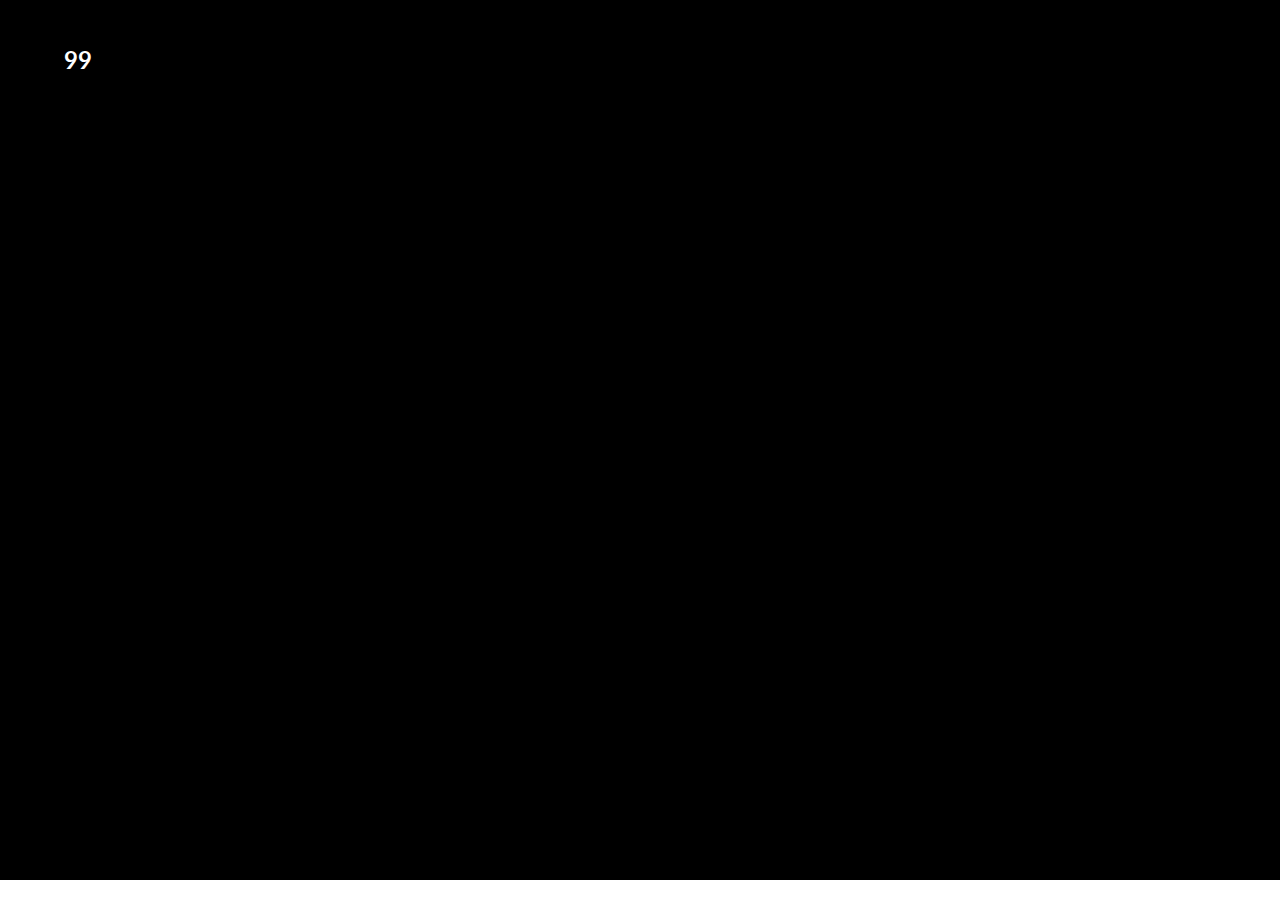
==== index.html @ 867af3f0 "[추가] 페이지 이동 시 효과 테스트, 페이지 내의 이동 애니메이션 테스트 추가 / index에 효과 적용" ====
<html>
    <head>
		<link rel="stylesheet" href="./index.css">
    </head>
    <body>
        <span class="trans-title">99</span>
		<div class="slide-loading1"></div>
        <div class="slide-loading2"></div>
        <div id="page-standard">
            <div class="page1">
                <div class="page-fotter">
                    <span class="slide-loading-text" onclick="move(1);">NEXT</span>
                    <p class="slide-loading-text">abcd1</p>
                    <p class="slide-loading-text">abcd2</p>
                    <p class="slide-loading-text">abcd3</p>
                </div>
            </div>
            <div class="page2">
                <span class="slide-loading-text" onclick="move(0);">PREVIOUS</span>
            </div>
        </div>
        <script>
            const move = (flg) => {
                if(flg) {
                    document.querySelector('.page1').classList.toggle("page-trans-left");
                    document.querySelector('.page2').classList.toggle("page-trans-left");
                    document.querySelector('.page1').classList.remove("page-trans-right");
                    document.querySelector('.page2').classList.remove("page-trans-right");
                }else {
                    document.querySelector('.page1').classList.toggle("page-trans-left");
                    document.querySelector('.page2').classList.toggle("page-trans-left");
                    document.querySelector('.page1').classList.add("page-trans-right");
                    document.querySelector('.page2').classList.add("page-trans-right");
                }
            }
        </script>
    </body>
</html>
---- index.css ----
@import url(https://fonts.googleapis.com/css?family=Lato:300);

body {
	background-color: black;
    margin: 0;

	font-family:  Lato,"Helvetica Neue" ;
    overflow: hidden;
}

#page-standard {
    margin: 0;
    display: flex;
    flex-direction: row;
    gap: 0;

    height: 100vh;
    width: 100vw;
}

.page2 {
    position: fixed;
    top: 0;
    left: 100vw;
    width: 100vw;
    height: 100vh;
    background: blueviolet;
}

.page-trans-left {
    transition: transform 2s 0s;
    transform: translateX(-100vw);
}

.page-trans-right {
    transition: transform 2s 0s;
    transform: translateX(0);
}

.trans-title {
	z-index: 1;
	position: absolute;
	top: 5vh;
	left: 5vw;
	width: 100px;
	height: 60px;

	color:white;

	font-size: 24px;
	font-weight: bold;

    -webkit-animation: change-text-color-white-black 1s 6s infinite;
    animation: change-text-color-white-black 1s 6s infinite;
}

.trans-title:after {
	z-index: inherit;
    content: '';

	font-weight: 600;

    -webkit-animation: change-title-text 4s 5s infinite;
    animation: change-title-text 4s 5s infinite;
}

.slide-loading1 {
	content: "LOADING ...";
	position: absolute;
	background-color: #fff;
	width: 100vw;
	height: 20px;
	bottom: 0;
	left: 0;

	-webkit-animation: slide-loading1 5s 0s forwards;
    animation: slide-loading1 5s 0s forwards;
}

.slide-loading2 {
	position: absolute;
	background-color: #fff;
	width: 100vw;
	height: 0;
	bottom: 0;
	left: 0;

	-webkit-animation: slide-loading2 1s 5s forwards;
    animation: slide-loading2 1s 5s forwards;
}

.page1 {
	position: absolute;
    height: 100vh;
	width: 100vw;
	left: 0;
    bottom: 0;
	
	-webkit-animation: page1 5s 7s forwards;
    animation: page1 5s 7s forwards;
}

.page-fotter {
    position: absolute;
    bottom:5vh;
}

.slide-loading-text {
	position: relative;
    margin:0;
	padding-left: 5vw;

    font-size:100px;
	cursor: pointer;

	transition: all 0.1s;
}

.slide-loading-text:hover,
.slide-loading-text:focus {
    font-size:120px;
}

@-webkit-keyframes slide-loading1 {
    0%{width: 0; left: 0;}
    100%{width: 100%; left: 0;}
}

@keyframes slide-loading1 {
    0%{width: 0; left: 0;}
    100%{width: 100%; left: 0;}
}

@-webkit-keyframes slide-loading2 {
    0%{height: 0; bottom: 0;}
    100%{height: 100%; bottom: 0;}
}

@keyframes slide-loading2 {
    0%{height: 0; bottom: 0;}
    100%{height: 100%; bottom: 0;}
}

@-webkit-keyframes page1 {
    0%{width: 0;}
    100%{width: 100vw;}
}

@keyframes page1 {
    0%{width: 0;}
    100%{width: 100vw;}
}

@-webkit-keyframes change-title-text {
    0%{content: 'study'; color: black;}
    33%{content: 'space'; color: black;}
    66%{content: 'study'; color: black;}
    100%{content: 'space'; color: black;}
}

@keyframes change-title-text {
    0%{content: 'study'; color: black;}
    33%{content: 'space'; color: black;}
    66%{content: 'study'; color: black;}
    100%{content: 'space'; color: black;}
}

@-webkit-keyframes change-text-color-white-black {
    0%{color: black;}
    33%{color: black;}
    66%{color: black;}
    100%{color: black;}
}

@keyframes change-text-color-white-black {
    0%{color: black;}
    33%{color: black;}
    66%{color: black;}
    100%{color: black;}
}
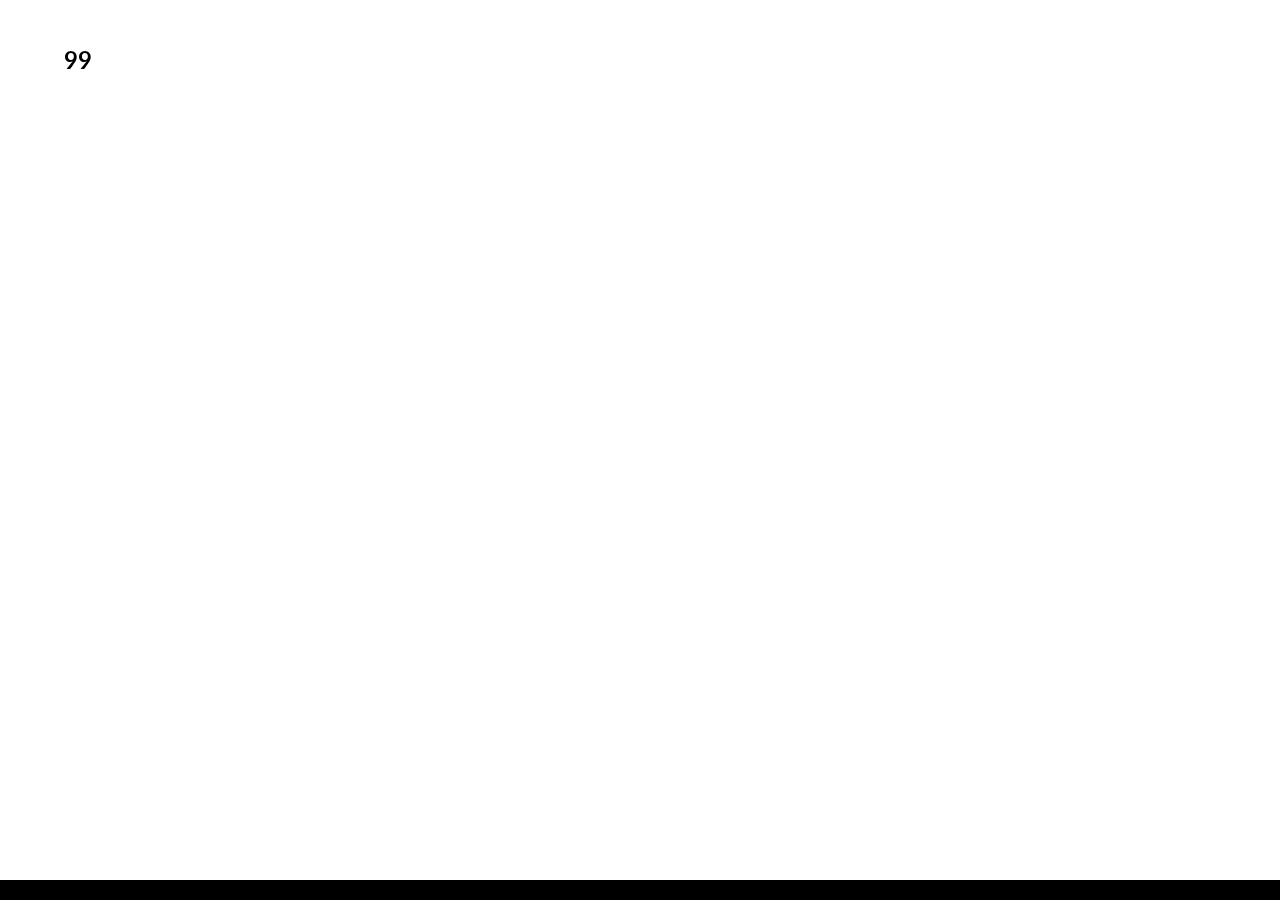
==== commit ecd94dff: "배경 및 폰트 색상 변경, 모바일/pc 동작 애니메이션 분리, position absolute 전부 fixed로 변경(모바일에서 height가 커지는 문제 때문에)" ====
--- a/index.html
+++ b/index.html
@@ -1,5 +1,8 @@
 <html>
     <head>
+        <meta charset="utf-8">
+        <meta http-equiv="X-UA-Compatible" content="IE=edge">
+        <meta name="viewport" content="width=device-width, initial-scale=1">
 		<link rel="stylesheet" href="./index.css">
     </head>
     <body>
@@ -9,28 +12,89 @@
         <div id="page-standard">
             <div class="page1">
                 <div class="page-fotter">
-                    <span class="slide-loading-text" onclick="move(1);">NEXT</span>
-                    <p class="slide-loading-text">abcd1</p>
-                    <p class="slide-loading-text">abcd2</p>
-                    <p class="slide-loading-text">abcd3</p>
+                    <span class="slide-loading-text main-text" id="btn-page1-next">NEXT</span>
+                    <p class="slide-loading-text main-text">abcd1</p>
+                    <p class="slide-loading-text main-text">abcd2</p>
+                    <p class="slide-loading-text main-text">abcd3</p>
                 </div>
             </div>
             <div class="page2">
-                <span class="slide-loading-text" onclick="move(0);">PREVIOUS</span>
+                <div class="page-body">
+                    <span class="slide-loading-text" onclick="move(1, 0);">PREVIOUS</span>
+                    <p class="slide-loading-text sub-text">abcd1</p>
+                    <p class="slide-loading-text sub-text">abcd2</p>
+                    <p class="slide-loading-text sub-text">abcd3</p>
+                </div>
+            </div>
+            <div class="page3">
+                <div class="page-body">
+                    <span class="slide-loading-text" onclick="move(2, 0);">PREVIOUS</span>
+                    <p class="slide-loading-text sub-text">abcd1</p>
+                    <p class="slide-loading-text sub-text">abcd2</p>
+                    <p class="slide-loading-text sub-text">abcd3</p>
+                </div>
             </div>
         </div>
         <script>
-            const move = (flg) => {
-                if(flg) {
-                    document.querySelector('.page1').classList.toggle("page-trans-left");
-                    document.querySelector('.page2').classList.toggle("page-trans-left");
-                    document.querySelector('.page1').classList.remove("page-trans-right");
-                    document.querySelector('.page2').classList.remove("page-trans-right");
-                }else {
+            document.addEventListener('DOMContentLoaded', () => {
+                window.setTimeout(() => {
+                    //시작 후 로딩이 완료되는 5초 뒤에 클릭 이벤트 추가
+                    const btnPage1Next = document.getElementById('btn-page1-next');
+                    btnPage1Next.onclick = e => {
+                        move(0, 1);
+                    }
+                }, 5000);
+            });
+
+            //flg : 0 좌측 이동 / 1 우측 이동
+            const move = (page, flg) => {
+                if(page === 0) {
+                    if(flg) {
+                        document.querySelector('.page1').classList.toggle("page-trans-left");
+                        document.querySelector('.page2').classList.toggle("page-trans-left");
+                        document.querySelector('.page1').classList.remove("page-trans-right");
+                        document.querySelector('.page2').classList.remove("page-trans-right");
+
+                        document.querySelector('.page2').classList.toggle("page-chg-left");
+                        document.querySelector('.page2').classList.remove("page-chg-right");
+
+                        document.querySelectorAll('.main-text').forEach(selector => {
+                            selector.classList.toggle("chg-small-text");
+                            selector.classList.remove("chg-big-text");
+                        });
+                    }else {
+
+                    }
+                }else if(page === 1) {
+                    if(flg) {
+
+                    }else {
+                        document.querySelector('.page1').classList.toggle("page-trans-left");
+                        document.querySelector('.page2').classList.toggle("page-trans-left");
+                        document.querySelector('.page1').classList.add("page-trans-right");
+                        document.querySelector('.page2').classList.add("page-trans-right");
+
+                        document.querySelector('.page2').classList.toggle("page-chg-left");
+                        document.querySelector('.page2').classList.add("page-chg-right");
+
+                        document.querySelectorAll('.main-text').forEach(selector => {
+                            selector.classList.toggle("chg-small-text");
+                            selector.classList.toggle("chg-big-text");
+                        });
+                    }
+                }else if(page === 2) {
                     document.querySelector('.page1').classList.toggle("page-trans-left");
                     document.querySelector('.page2').classList.toggle("page-trans-left");
                     document.querySelector('.page1').classList.add("page-trans-right");
                     document.querySelector('.page2').classList.add("page-trans-right");
+
+                    document.querySelector('.page2').classList.toggle("page-chg-left");
+                    document.querySelector('.page2').classList.add("page-chg-right");
+
+                    document.querySelectorAll('.main-text').forEach(selector => {
+                        selector.classList.toggle("chg-small-text");
+                        selector.classList.toggle("chg-big-text");
+                    });
                 }
             }
         </script>
--- a/index.css
+++ b/index.css
@@ -1,17 +1,21 @@
 @import url(https://fonts.googleapis.com/css?family=Lato:300);
 
+html,
 body {
-	background-color: black;
+	background-color: white;
     margin: 0;
 
 	font-family:  Lato,"Helvetica Neue" ;
     overflow: hidden;
+
+    height: 100vh;
+    width: 100vw;
 }
 
 #page-standard {
     margin: 0;
-    display: flex;
-    flex-direction: row;
+    display: grid;
+    grid-template-columns: auto auto auto;
     gap: 0;
 
     height: 100vh;
@@ -21,37 +25,105 @@
 .page2 {
     position: fixed;
     top: 0;
-    left: 100vw;
+    right: -100vw;
     width: 100vw;
     height: 100vh;
-    background: blueviolet;
+    background: black;
+}
+
+.page3 {
+    position: fixed;
+    top: 0;
+    right: -200vw;
+    width: 100vw;
+    height: 100vh;
+    background: black;
 }
 
 .page-trans-left {
-    transition: transform 2s 0s;
-    transform: translateX(-100vw);
+
+}
+
+.page-chg-left {
+    -webkit-animation: page-chg-left 1s 0s forwards;
+    animation: page-chg-left 1s 0s forwards;
+}
+
+@-webkit-keyframes page-chg-left {
+    0%{right: -100vw;}
+    100%{right: -15vw;}
+}
+
+@keyframes page-chg-left {
+    0%{right: -100vw;}
+    100%{right: -15vw;}
+}
+
+.page-chg-right {
+    -webkit-animation: page-chg-right 1s 0s forwards;
+    animation: page-chg-right 1s 0s forwards;
+}
+
+@-webkit-keyframes page-chg-right {
+    0%{right: -15vw;}
+    100%{right: -100vw;}
+}
+
+@keyframes page-chg-right {
+    0%{right: -15vw;}
+    100%{right: -100vw;}
 }
 
 .page-trans-right {
-    transition: transform 2s 0s;
+    transition: transform 1s 0s;
     transform: translateX(0);
+}
+
+.chg-small-text {
+    -webkit-animation: chg-small-text 1s 0s forwards;
+    animation: chg-small-text 1s 0s forwards;
+}
+
+@-webkit-keyframes chg-small-text {
+    0%{font-size: 100px;}
+    100%{font-size: 42px;}
+}
+
+@keyframes chg-small-text {
+    0%{font-size: 100px;}
+    100%{font-size: 42px;}
+}
+
+.chg-big-text {
+    -webkit-animation: chg-big-text 1s 0s forwards;
+    animation: chg-big-text 1s 0s forwards;
+}
+
+@-webkit-keyframes chg-big-text {
+    0%{font-size: 42px;}
+    100%{font-size: 100px;}
+}
+
+@keyframes chg-big-text {
+    0%{font-size: 42px;}
+    100%{font-size: 100px;}
 }
 
 .trans-title {
 	z-index: 1;
-	position: absolute;
+	position: fixed;
 	top: 5vh;
 	left: 5vw;
 	width: 100px;
 	height: 60px;
 
-	color:white;
+	color:black;
 
 	font-size: 24px;
 	font-weight: bold;
 
-    -webkit-animation: change-text-color-white-black 1s 6s infinite;
-    animation: change-text-color-white-black 1s 6s infinite;
+    -webkit-animation: change-text-color-black-white 1s 6s infinite;
+    animation: change-text-color-black-white 1s 6s infinite;
 }
 
 .trans-title:after {
@@ -66,8 +138,8 @@
 
 .slide-loading1 {
 	content: "LOADING ...";
-	position: absolute;
-	background-color: #fff;
+	position: fixed;
+	background-color: black;
 	width: 100vw;
 	height: 20px;
 	bottom: 0;
@@ -78,8 +150,8 @@
 }
 
 .slide-loading2 {
-	position: absolute;
-	background-color: #fff;
+	position: fixed;
+	background-color: black;
 	width: 100vw;
 	height: 0;
 	bottom: 0;
@@ -90,7 +162,7 @@
 }
 
 .page1 {
-	position: absolute;
+	position: fixed;
     height: 100vh;
 	width: 100vw;
 	left: 0;
@@ -101,7 +173,7 @@
 }
 
 .page-fotter {
-    position: absolute;
+    position: fixed;
     bottom:5vh;
 }
 
@@ -114,6 +186,7 @@
 	cursor: pointer;
 
 	transition: all 0.1s;
+    color : white;
 }
 
 .slide-loading-text:hover,
@@ -152,30 +225,160 @@
 }
 
 @-webkit-keyframes change-title-text {
-    0%{content: 'study'; color: black;}
-    33%{content: 'space'; color: black;}
-    66%{content: 'study'; color: black;}
-    100%{content: 'space'; color: black;}
+    0%{content: 'study'; color: white;}
+    33%{content: 'space'; color: white;}
+    66%{content: 'study'; color: white;}
+    100%{content: 'space'; color: white;}
 }
 
 @keyframes change-title-text {
-    0%{content: 'study'; color: black;}
-    33%{content: 'space'; color: black;}
-    66%{content: 'study'; color: black;}
-    100%{content: 'space'; color: black;}
-}
-
-@-webkit-keyframes change-text-color-white-black {
-    0%{color: black;}
-    33%{color: black;}
-    66%{color: black;}
-    100%{color: black;}
-}
-
-@keyframes change-text-color-white-black {
-    0%{color: black;}
-    33%{color: black;}
-    66%{color: black;}
-    100%{color: black;}
-}
-
+    0%{content: 'study'; color: white;}
+    33%{content: 'space'; color: white;}
+    66%{content: 'study'; color: white;}
+    100%{content: 'space'; color: white;}
+}
+
+@-webkit-keyframes change-text-color-black-white {
+    0%{color: white;}
+    33%{color: white;}
+    66%{color: white;}
+    100%{color: white;}
+}
+
+@keyframes change-text-color-black-white {
+    0%{color: white;}
+    33%{color: white;}
+    66%{color: white;}
+    100%{color: white;}
+}
+
+
+@media(max-width:768px) {
+    #page-standard {
+        margin: 0;
+        display: grid;
+        grid-template-columns: auto auto;
+        gap: 0;
+
+        height: 100vh;
+        width: 100vw;
+    }
+
+    .page2 {
+        position: fixed;
+        top: 0;
+        right: -100vw;
+        width: 100vw;
+        height: 100vh;
+        background: black;
+    }
+
+    .page-body {
+        position: fixed;
+        top:10vh;
+    }
+
+    .page-trans-left {
+        transition: transform 2s 0s;
+        transform: translateX(-100vw);
+    }
+
+    .page-trans-right {
+        transition: transform 2s 0s;
+        transform: translateX(0vw);
+    }
+
+    .trans-title {
+        z-index: 1;
+        position: fixed;
+        top: 2vh;
+        left: 5vw;
+        width: 100px;
+        max-height: 30px;
+
+        color:black;
+
+        font-size: 24px;
+        font-weight: bold;
+
+        -webkit-animation: change-text-color-black-white 1s 6s infinite;
+        animation: change-text-color-black-white 1s 6s infinite;
+    }
+
+    .trans-title:after {
+        z-index: inherit;
+        content: '';
+
+        font-weight: 600;
+
+        -webkit-animation: change-title-text 4s 5s infinite;
+        animation: change-title-text 4s 5s infinite;
+    }
+
+    .slide-loading1 {
+        content: "LOADING ...";
+        position: fixed;
+        background-color: black;
+        width: 100vw;
+        height: 20px;
+        bottom: 0;
+        left: 0;
+
+        -webkit-animation: slide-loading1 5s 0s forwards;
+        animation: slide-loading1 5s 0s forwards;
+    }
+
+    .slide-loading2 {
+        position: fixed;
+        background-color: black;
+        width: 100vw;
+        height: 0;
+        bottom: 0;
+        left: 0;
+
+        -webkit-animation: slide-loading2 1s 5s forwards;
+        animation: slide-loading2 1s 5s forwards;
+    }
+
+    .page1 {
+        position: fixed;
+        height: 100vh;
+        width: 100vw;
+        left: 0;
+        bottom: 0;
+        
+        -webkit-animation: page1 5s 7s forwards;
+        animation: page1 5s 7s forwards;
+    }
+
+    .page-fotter {
+        position: fixed;
+        bottom:5vh;
+    }
+
+    .slide-loading-text {
+        position: relative;
+        margin:0;
+        padding-left: 5vw;
+
+        font-size:20px;
+        cursor: pointer;
+
+        transition: all 0.1s;
+        color : white;
+    }
+
+    .slide-loading-text:hover,
+    .slide-loading-text:focus {
+        font-size:30px;
+    }
+
+    .page-chg-left,
+    .page-chg-right,
+    .chg-small-text,
+    .chg-big-text {
+        -webkit-animation: none;
+        animation: none;
+    }
+    
+}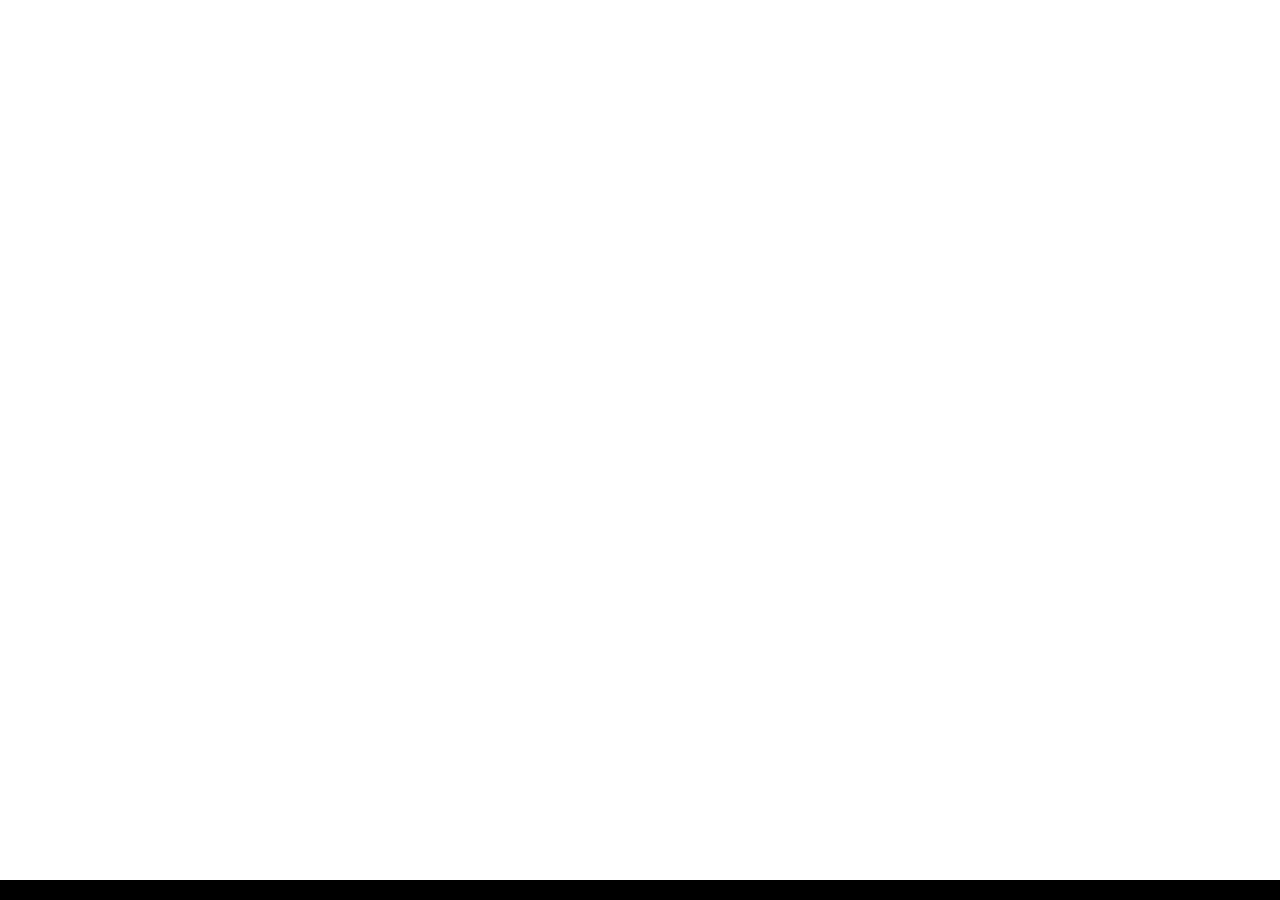
==== commit 84ca42ea: "반응형 css 대신 신규로 작업(좌우 페이지 이동만 존재)" ====
--- a/index.html
+++ b/index.html
@@ -9,29 +9,29 @@
         <span class="trans-title">99</span>
 		<div class="slide-loading1"></div>
         <div class="slide-loading2"></div>
-        <div id="page-standard">
-            <div class="page1">
+        <div id="page-standard" class="moveToPage1">
+            <div id="page1" class="page-standard">
                 <div class="page-fotter">
-                    <span class="slide-loading-text main-text" id="btn-page1-next">NEXT</span>
-                    <p class="slide-loading-text main-text">abcd1</p>
-                    <p class="slide-loading-text main-text">abcd2</p>
-                    <p class="slide-loading-text main-text">abcd3</p>
+                    <span class="menu-text color-white" id="btn-page1-next">NEXT</span>
+                    <p class="menu-text color-white">abcd1</p>
+                    <p class="menu-text color-white">abcd2</p>
+                    <p class="menu-text color-white">abcd3</p>
                 </div>
             </div>
-            <div class="page2">
+            <div id="page2" class="page-standard">
                 <div class="page-body">
-                    <span class="slide-loading-text" onclick="move(1, 0);">PREVIOUS</span>
-                    <p class="slide-loading-text sub-text">abcd1</p>
-                    <p class="slide-loading-text sub-text">abcd2</p>
-                    <p class="slide-loading-text sub-text">abcd3</p>
+                    <span class="menu-text color-white" onclick="movePage(1);">PREVIOUS</span>
+                    <p class="menu-text color-white" onclick="movePage(3);">NEXT</p>
+                    <p class="menu-text color-white">abcd2</p>
+                    <p class="menu-text color-white">abcd3</p>
                 </div>
             </div>
-            <div class="page3">
+            <div id="page3" class="page-standard">
                 <div class="page-body">
-                    <span class="slide-loading-text" onclick="move(2, 0);">PREVIOUS</span>
-                    <p class="slide-loading-text sub-text">abcd1</p>
-                    <p class="slide-loading-text sub-text">abcd2</p>
-                    <p class="slide-loading-text sub-text">abcd3</p>
+                    <span class="menu-text" onclick="movePage(2);">PREVIOUS</span>
+                    <p class="menu-text">abcd1</p>
+                    <p class="menu-text">abcd2</p>
+                    <p class="menu-text">abcd3</p>
                 </div>
             </div>
         </div>
@@ -41,61 +41,14 @@
                     //시작 후 로딩이 완료되는 5초 뒤에 클릭 이벤트 추가
                     const btnPage1Next = document.getElementById('btn-page1-next');
                     btnPage1Next.onclick = e => {
-                        move(0, 1);
+                        movePage(2);
                     }
                 }, 5000);
             });
 
-            //flg : 0 좌측 이동 / 1 우측 이동
-            const move = (page, flg) => {
-                if(page === 0) {
-                    if(flg) {
-                        document.querySelector('.page1').classList.toggle("page-trans-left");
-                        document.querySelector('.page2').classList.toggle("page-trans-left");
-                        document.querySelector('.page1').classList.remove("page-trans-right");
-                        document.querySelector('.page2').classList.remove("page-trans-right");
-
-                        document.querySelector('.page2').classList.toggle("page-chg-left");
-                        document.querySelector('.page2').classList.remove("page-chg-right");
-
-                        document.querySelectorAll('.main-text').forEach(selector => {
-                            selector.classList.toggle("chg-small-text");
-                            selector.classList.remove("chg-big-text");
-                        });
-                    }else {
-
-                    }
-                }else if(page === 1) {
-                    if(flg) {
-
-                    }else {
-                        document.querySelector('.page1').classList.toggle("page-trans-left");
-                        document.querySelector('.page2').classList.toggle("page-trans-left");
-                        document.querySelector('.page1').classList.add("page-trans-right");
-                        document.querySelector('.page2').classList.add("page-trans-right");
-
-                        document.querySelector('.page2').classList.toggle("page-chg-left");
-                        document.querySelector('.page2').classList.add("page-chg-right");
-
-                        document.querySelectorAll('.main-text').forEach(selector => {
-                            selector.classList.toggle("chg-small-text");
-                            selector.classList.toggle("chg-big-text");
-                        });
-                    }
-                }else if(page === 2) {
-                    document.querySelector('.page1').classList.toggle("page-trans-left");
-                    document.querySelector('.page2').classList.toggle("page-trans-left");
-                    document.querySelector('.page1').classList.add("page-trans-right");
-                    document.querySelector('.page2').classList.add("page-trans-right");
-
-                    document.querySelector('.page2').classList.toggle("page-chg-left");
-                    document.querySelector('.page2').classList.add("page-chg-right");
-
-                    document.querySelectorAll('.main-text').forEach(selector => {
-                        selector.classList.toggle("chg-small-text");
-                        selector.classList.toggle("chg-big-text");
-                    });
-                }
+            //page : 몇 페이지로 이동할 것인지 알려주는 숫자
+            const movePage = (page) => {
+                document.getElementById('page-standard').className = 'moveToPage'+page;
             }
         </script>
     </body>
--- a/index.css
+++ b/index.css
@@ -13,6 +13,7 @@
 }
 
 #page-standard {
+    position: fixed;
     margin: 0;
     display: grid;
     grid-template-columns: auto auto auto;
@@ -20,178 +21,137 @@
 
     height: 100vh;
     width: 100vw;
-}
-
-.page2 {
-    position: fixed;
-    top: 0;
-    right: -100vw;
+
+    opacity: 0;
+
+    -webkit-animation: fade-in-animation 1s 5s forwards;
+    animation: fade-in-animation 1s 5s forwards;
+}
+
+.page-standard {
+    position: relative;
     width: 100vw;
     height: 100vh;
+}
+
+#page1,
+#page2 {
     background: black;
 }
 
-.page3 {
-    position: fixed;
-    top: 0;
-    right: -200vw;
-    width: 100vw;
-    height: 100vh;
-    background: black;
-}
-
-.page-trans-left {
-
-}
-
-.page-chg-left {
-    -webkit-animation: page-chg-left 1s 0s forwards;
-    animation: page-chg-left 1s 0s forwards;
-}
-
-@-webkit-keyframes page-chg-left {
-    0%{right: -100vw;}
-    100%{right: -15vw;}
-}
-
-@keyframes page-chg-left {
-    0%{right: -100vw;}
-    100%{right: -15vw;}
-}
-
-.page-chg-right {
-    -webkit-animation: page-chg-right 1s 0s forwards;
-    animation: page-chg-right 1s 0s forwards;
-}
-
-@-webkit-keyframes page-chg-right {
-    0%{right: -15vw;}
-    100%{right: -100vw;}
-}
-
-@keyframes page-chg-right {
-    0%{right: -15vw;}
-    100%{right: -100vw;}
-}
-
-.page-trans-right {
-    transition: transform 1s 0s;
+#page3 {
+    background: white;
+}
+
+.page-body {
+    position: fixed;
+    top: 10vh;
+}
+
+.moveToPage1 {
+    transition: transform 0.5s 0s;
     transform: translateX(0);
 }
 
-.chg-small-text {
-    -webkit-animation: chg-small-text 1s 0s forwards;
-    animation: chg-small-text 1s 0s forwards;
-}
-
-@-webkit-keyframes chg-small-text {
-    0%{font-size: 100px;}
-    100%{font-size: 42px;}
-}
-
-@keyframes chg-small-text {
-    0%{font-size: 100px;}
-    100%{font-size: 42px;}
-}
-
-.chg-big-text {
-    -webkit-animation: chg-big-text 1s 0s forwards;
-    animation: chg-big-text 1s 0s forwards;
-}
-
-@-webkit-keyframes chg-big-text {
-    0%{font-size: 42px;}
-    100%{font-size: 100px;}
-}
-
-@keyframes chg-big-text {
-    0%{font-size: 42px;}
-    100%{font-size: 100px;}
+.moveToPage2 {
+    transition: transform 0.5s 0s;
+    transform: translateX(-100vw);
+}
+
+.moveToPage3 {
+    transition: transform 0.5s 0s;
+    transform: translateX(-200vw);
 }
 
 .trans-title {
-	z-index: 1;
-	position: fixed;
-	top: 5vh;
-	left: 5vw;
-	width: 100px;
-	height: 60px;
-
-	color:black;
-
-	font-size: 24px;
-	font-weight: bold;
-
-    -webkit-animation: change-text-color-black-white 1s 6s infinite;
-    animation: change-text-color-black-white 1s 6s infinite;
+    z-index: 1;
+    position: fixed;
+    top: 2vh;
+    left: 5vw;
+    width: 100px;
+    max-height: 30px;
+
+    color: white;
+
+    font-size: 24px;
+    font-weight: bold;
+
+    -webkit-animation: fade-in-animation 1s 5s forwards;
+    animation: fade-in-animation 1s 5s forwards;
 }
 
 .trans-title:after {
-	z-index: inherit;
+    z-index: inherit;
     content: '';
 
-	font-weight: 600;
-
-    -webkit-animation: change-title-text 4s 5s infinite;
-    animation: change-title-text 4s 5s infinite;
+    font-weight: 600;
+
+    -webkit-animation: change-title-text 10s 5s infinite;
+    animation: change-title-text 10s 5s infinite;
 }
 
 .slide-loading1 {
-	content: "LOADING ...";
-	position: fixed;
-	background-color: black;
-	width: 100vw;
-	height: 20px;
-	bottom: 0;
-	left: 0;
-
-	-webkit-animation: slide-loading1 5s 0s forwards;
+    content: "LOADING ...";
+    position: fixed;
+    background-color: black;
+    width: 100vw;
+    height: 20px;
+    bottom: 0;
+    left: 0;
+
+    -webkit-animation: slide-loading1 5s 0s forwards;
     animation: slide-loading1 5s 0s forwards;
 }
 
 .slide-loading2 {
-	position: fixed;
-	background-color: black;
-	width: 100vw;
-	height: 0;
-	bottom: 0;
-	left: 0;
-
-	-webkit-animation: slide-loading2 1s 5s forwards;
+    position: fixed;
+    background-color: white;
+    width: 100vw;
+    height: 0;
+    bottom: 0;
+    left: 0;
+
+    -webkit-animation: slide-loading2 1s 5s forwards;
     animation: slide-loading2 1s 5s forwards;
 }
 
-.page1 {
-	position: fixed;
-    height: 100vh;
-	width: 100vw;
-	left: 0;
-    bottom: 0;
-	
-	-webkit-animation: page1 5s 7s forwards;
-    animation: page1 5s 7s forwards;
-}
-
 .page-fotter {
     position: fixed;
-    bottom:5vh;
-}
-
-.slide-loading-text {
-	position: relative;
-    margin:0;
-	padding-left: 5vw;
-
-    font-size:100px;
-	cursor: pointer;
-
-	transition: all 0.1s;
-    color : white;
-}
-
-.slide-loading-text:hover,
-.slide-loading-text:focus {
-    font-size:120px;
+    bottom: 5vh;
+}
+
+.color-white {
+    color: white;
+}
+
+.menu-text {
+    position: relative;
+    margin: 0;
+    padding-left: 5vw;
+
+    font-size: 450%;
+    font-weight: 900;
+    line-height: 90%;
+
+    cursor: pointer;
+
+    transition: all 0.1s;
+}
+
+.menu-text:hover,
+.menu-text:focus {
+    font-size: 480%;
+    color:yellow;
+}
+
+@-webkit-keyframes fade-in-animation {
+    0%{opacity: 0;}
+    100%{opacity: 100%;}
+}
+
+@keyframes fade-in-animation {
+    0%{opacity: 0;}
+    100%{opacity: 100%;}
 }
 
 @-webkit-keyframes slide-loading1 {
@@ -206,12 +166,12 @@
 
 @-webkit-keyframes slide-loading2 {
     0%{height: 0; bottom: 0;}
-    100%{height: 100%; bottom: 0;}
+    100%{height: 100%; bottom: 0; background-color: black;}
 }
 
 @keyframes slide-loading2 {
     0%{height: 0; bottom: 0;}
-    100%{height: 100%; bottom: 0;}
+    100%{height: 100%; bottom: 0; background-color: black;}
 }
 
 @-webkit-keyframes page1 {
@@ -226,159 +186,16 @@
 
 @-webkit-keyframes change-title-text {
     0%{content: 'study'; color: white;}
-    33%{content: 'space'; color: white;}
-    66%{content: 'study'; color: white;}
-    100%{content: 'space'; color: white;}
+    20%{content: 'space'; color: white;}
+    50%{content: 'study'; color: white;}
+    70%{content: 'space'; color: white;}
+    100%{content: 'study'; color: white;}
 }
 
 @keyframes change-title-text {
     0%{content: 'study'; color: white;}
-    33%{content: 'space'; color: white;}
-    66%{content: 'study'; color: white;}
-    100%{content: 'space'; color: white;}
-}
-
-@-webkit-keyframes change-text-color-black-white {
-    0%{color: white;}
-    33%{color: white;}
-    66%{color: white;}
-    100%{color: white;}
-}
-
-@keyframes change-text-color-black-white {
-    0%{color: white;}
-    33%{color: white;}
-    66%{color: white;}
-    100%{color: white;}
-}
-
-
-@media(max-width:768px) {
-    #page-standard {
-        margin: 0;
-        display: grid;
-        grid-template-columns: auto auto;
-        gap: 0;
-
-        height: 100vh;
-        width: 100vw;
-    }
-
-    .page2 {
-        position: fixed;
-        top: 0;
-        right: -100vw;
-        width: 100vw;
-        height: 100vh;
-        background: black;
-    }
-
-    .page-body {
-        position: fixed;
-        top:10vh;
-    }
-
-    .page-trans-left {
-        transition: transform 2s 0s;
-        transform: translateX(-100vw);
-    }
-
-    .page-trans-right {
-        transition: transform 2s 0s;
-        transform: translateX(0vw);
-    }
-
-    .trans-title {
-        z-index: 1;
-        position: fixed;
-        top: 2vh;
-        left: 5vw;
-        width: 100px;
-        max-height: 30px;
-
-        color:black;
-
-        font-size: 24px;
-        font-weight: bold;
-
-        -webkit-animation: change-text-color-black-white 1s 6s infinite;
-        animation: change-text-color-black-white 1s 6s infinite;
-    }
-
-    .trans-title:after {
-        z-index: inherit;
-        content: '';
-
-        font-weight: 600;
-
-        -webkit-animation: change-title-text 4s 5s infinite;
-        animation: change-title-text 4s 5s infinite;
-    }
-
-    .slide-loading1 {
-        content: "LOADING ...";
-        position: fixed;
-        background-color: black;
-        width: 100vw;
-        height: 20px;
-        bottom: 0;
-        left: 0;
-
-        -webkit-animation: slide-loading1 5s 0s forwards;
-        animation: slide-loading1 5s 0s forwards;
-    }
-
-    .slide-loading2 {
-        position: fixed;
-        background-color: black;
-        width: 100vw;
-        height: 0;
-        bottom: 0;
-        left: 0;
-
-        -webkit-animation: slide-loading2 1s 5s forwards;
-        animation: slide-loading2 1s 5s forwards;
-    }
-
-    .page1 {
-        position: fixed;
-        height: 100vh;
-        width: 100vw;
-        left: 0;
-        bottom: 0;
-        
-        -webkit-animation: page1 5s 7s forwards;
-        animation: page1 5s 7s forwards;
-    }
-
-    .page-fotter {
-        position: fixed;
-        bottom:5vh;
-    }
-
-    .slide-loading-text {
-        position: relative;
-        margin:0;
-        padding-left: 5vw;
-
-        font-size:20px;
-        cursor: pointer;
-
-        transition: all 0.1s;
-        color : white;
-    }
-
-    .slide-loading-text:hover,
-    .slide-loading-text:focus {
-        font-size:30px;
-    }
-
-    .page-chg-left,
-    .page-chg-right,
-    .chg-small-text,
-    .chg-big-text {
-        -webkit-animation: none;
-        animation: none;
-    }
-    
+    20%{content: 'space'; color: white;}
+    50%{content: 'study'; color: white;}
+    70%{content: 'space'; color: white;}
+    100%{content: 'study'; color: white;}
 }